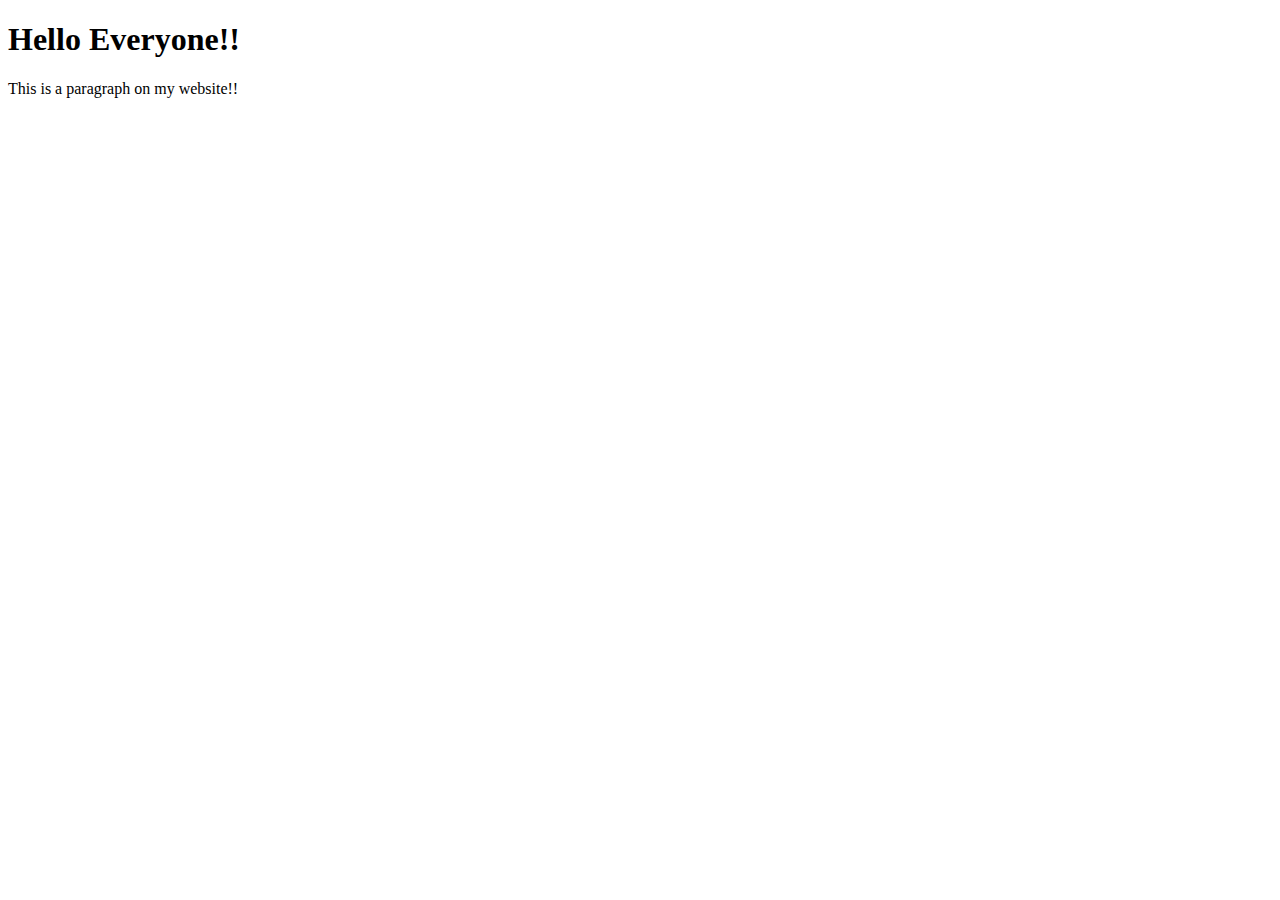
==== index.html @ 050dc361 "initial commit" ====
<!DOCTYPE html>
<html lang="en">
<head>
    <meta charset="UTF-8">
    <meta name="viewport" content="width=>, initial-scale=1.0">
    <meta http-equiv="X-UA-Compatible" content="ie=edge">
    <title>Document</title>
</head>
<body>
    <h1>Hello Everyone!!</h1>
    <p>This is a paragraph on my website!!</p>
</body>
</html>
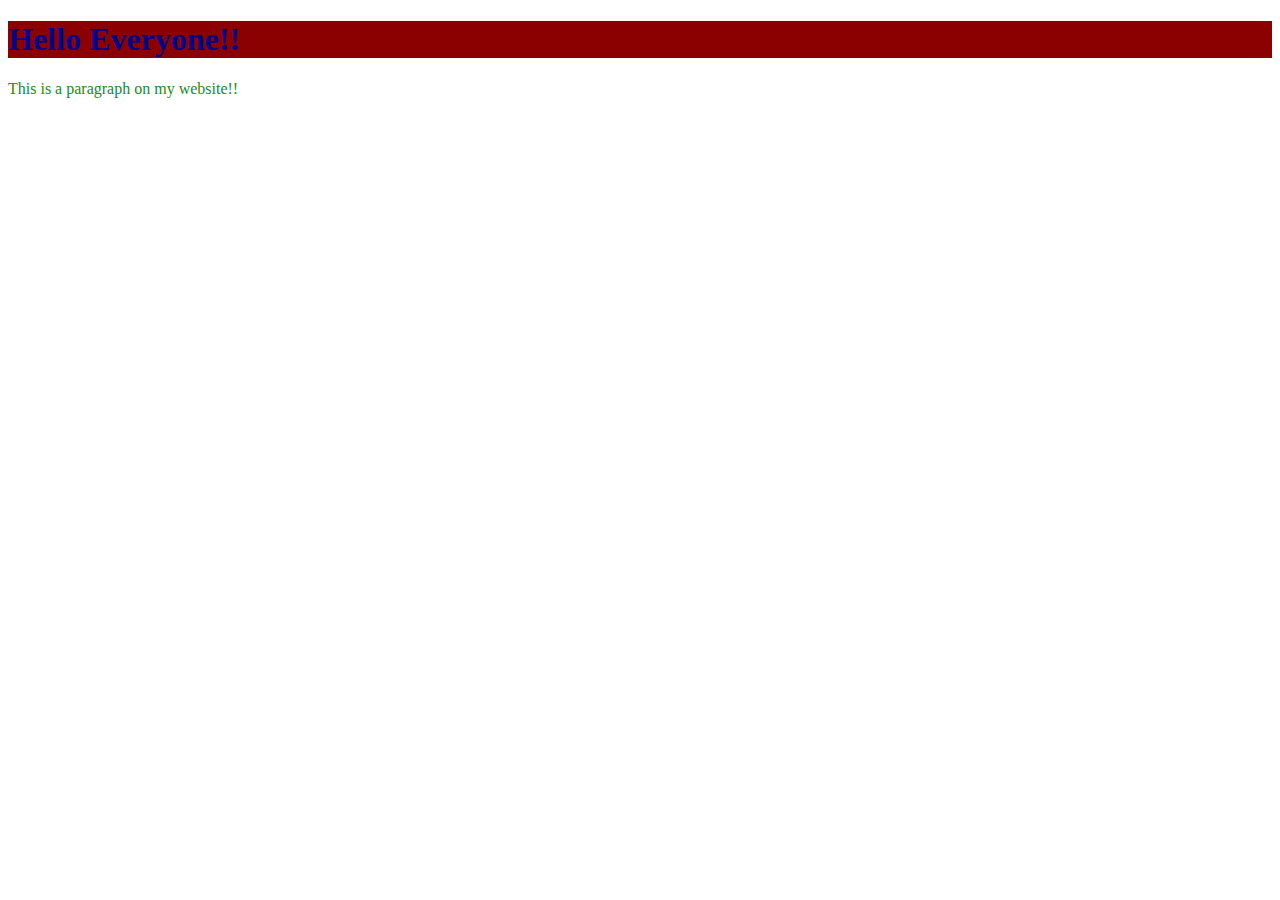
==== commit e3e04289: "second commit" ====
--- a/index.html
+++ b/index.html
@@ -5,6 +5,7 @@
     <meta name="viewport" content="width=>, initial-scale=1.0">
     <meta http-equiv="X-UA-Compatible" content="ie=edge">
     <title>Document</title>
+    <link rel="stylesheet" type="text/css" href="style.css">
 </head>
 <body>
     <h1>Hello Everyone!!</h1>
--- a/style.css
+++ b/style.css
@@ -0,0 +1,8 @@
+h1 {
+    color: darkblue;
+    background: darkred;
+}
+
+p {
+    color: forestgreen;
+}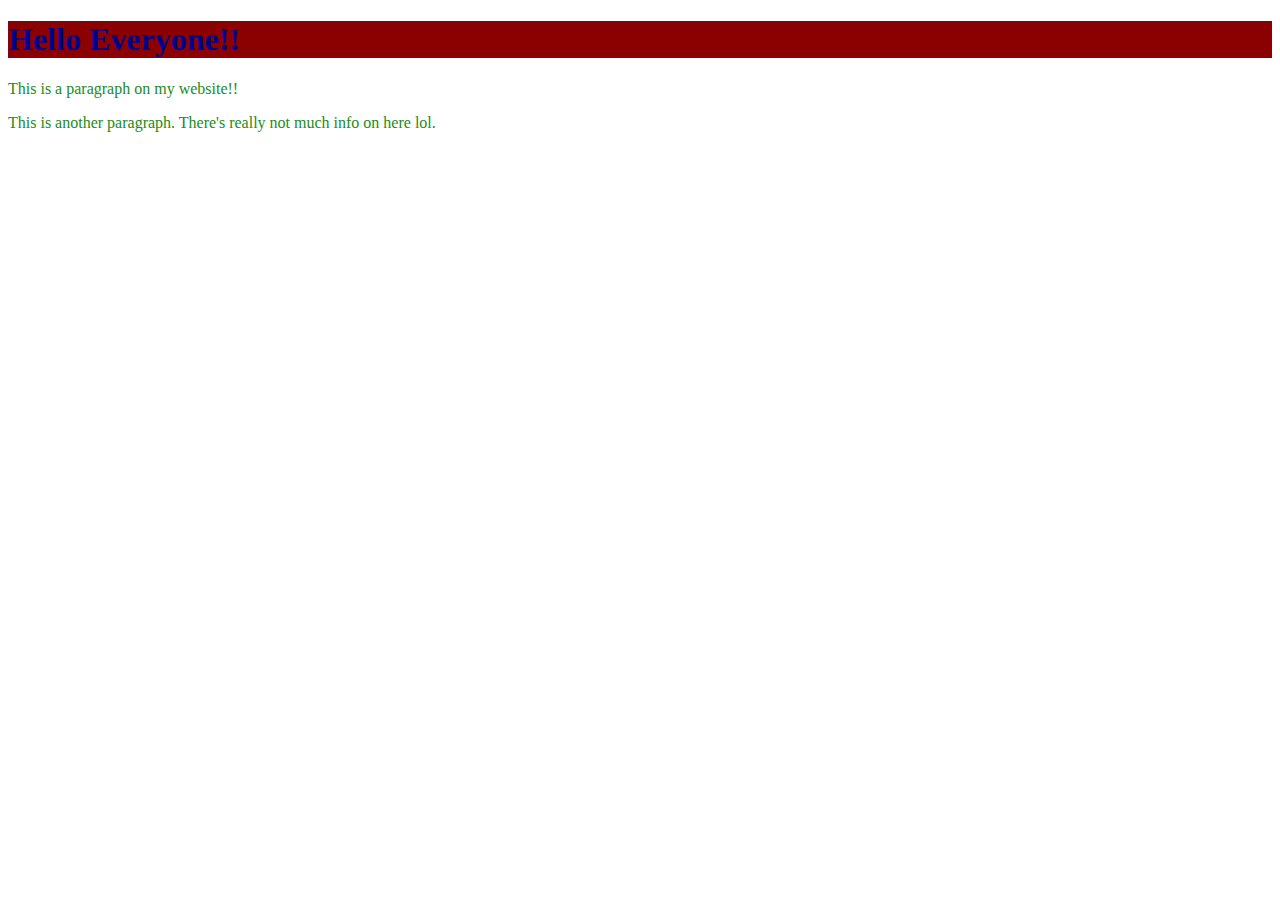
==== commit 720d6261: "third" ====
--- a/index.html
+++ b/index.html
@@ -10,5 +10,6 @@
 <body>
     <h1>Hello Everyone!!</h1>
     <p>This is a paragraph on my website!!</p>
+    <p>This is another paragraph. There's really not much info on here lol.</p>
 </body>
 </html>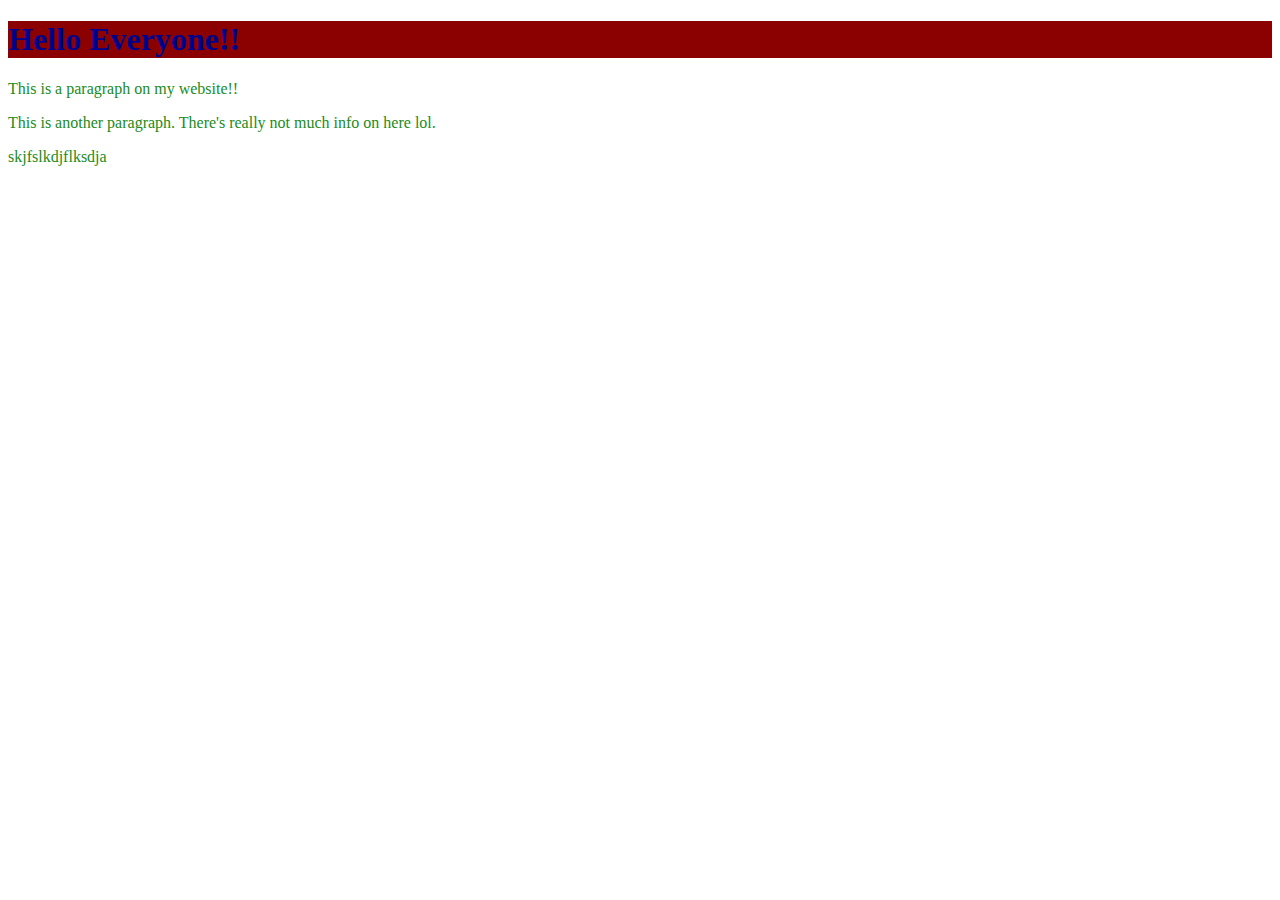
==== commit 3efb2489: "sdjkd" ====
--- a/index.html
+++ b/index.html
@@ -11,5 +11,6 @@
     <h1>Hello Everyone!!</h1>
     <p>This is a paragraph on my website!!</p>
     <p>This is another paragraph. There's really not much info on here lol.</p>
+    <p>skjfslkdjflksdja</p>
 </body>
 </html>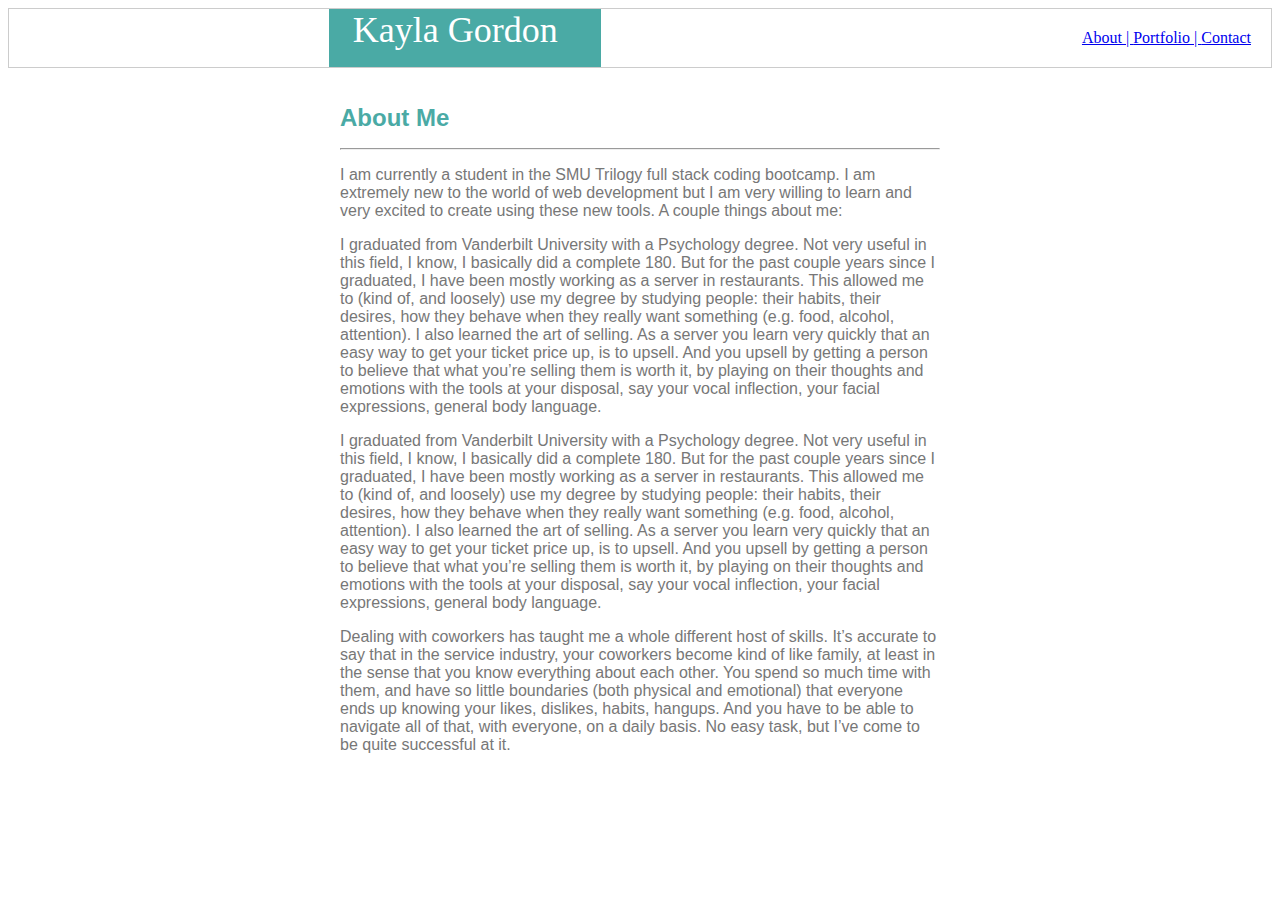
==== commit 9d01e1a4: "adding portfolio" ====
--- a/index.html
+++ b/index.html
@@ -2,15 +2,40 @@
 <html lang="en">
 <head>
     <meta charset="UTF-8">
-    <meta name="viewport" content="width=>, initial-scale=1.0">
+    <meta name="viewport" content="width=device-width, initial-scale=1.0">
     <meta http-equiv="X-UA-Compatible" content="ie=edge">
-    <title>Document</title>
-    <link rel="stylesheet" type="text/css" href="style.css">
+    <title>Index</title>
+    <link rel="stylesheet" type="text/css" href="assets/css/style.css">
+    
 </head>
 <body>
-    <h1>Hello Everyone!!</h1>
-    <p>This is a paragraph on my website!!</p>
-    <p>This is another paragraph. There's really not much info on here lol.</p>
-    <p>skjfslkdjflksdja</p>
+
+  <header>
+    <a href="index.html">About |  </a>
+    <a href="portfolio.html">Portfolio |  </a>
+    <a href="contact.html">Contact</a>
+
+    <div id="name">Kayla Gordon</div>
+  </header>
+   
+
+  <div class="wrapper">
+    <h1>About Me</h1>
+    <hr>
+    <section>
+      <p>I am currently a student in the SMU Trilogy full stack coding bootcamp. I am extremely new to the world of web development but I am very willing to learn and very excited to create using these new tools. A couple things about me:
+      </p>
+  
+      <p>I graduated from Vanderbilt University with a Psychology degree. Not very useful in this field, I know, I basically did a complete 180. But for the past couple years since I graduated, I have been mostly working as a server in restaurants. This allowed me to (kind of, and loosely) use my degree by studying people: their habits, their desires, how they behave when they really want something (e.g. food, alcohol, attention). I also learned the art of selling. As a server you learn very quickly that an easy way to get your ticket price up, is to upsell. And you upsell by getting a person to believe that what you’re selling them is worth it, by playing on their thoughts and emotions with the tools at your disposal, say your vocal inflection, your facial expressions, general body language.
+      </p>
+
+      <p>I graduated from Vanderbilt University with a Psychology degree. Not very useful in this field, I know, I basically did a complete 180. But for the past couple years since I graduated, I have been mostly working as a server in restaurants. This allowed me to (kind of, and loosely) use my degree by studying people: their habits, their desires, how they behave when they really want something (e.g. food, alcohol, attention). I also learned the art of selling. As a server you learn very quickly that an easy way to get your ticket price up, is to upsell. And you upsell by getting a person to believe that what you’re selling them is worth it, by playing on their thoughts and emotions with the tools at your disposal, say your vocal inflection, your facial expressions, general body language.
+      </p>
+
+      <p>Dealing with coworkers has taught me a whole different host of skills. It’s accurate to say that in the service industry, your coworkers become kind of like family, at least in the sense that you know everything about each other. You spend so much time with them, and have so little boundaries (both physical and emotional) that everyone ends up knowing your likes, dislikes, habits, hangups. And you have to be able to navigate all of that, with everyone, on a daily basis. No easy task, but I’ve come to be quite successful at it.
+      </p>
+
+  </div>
+    
 </body>
 </html>--- a/assets/css/style.css
+++ b/assets/css/style.css
@@ -0,0 +1,48 @@
+body {
+    color: #777777;
+    font-family: 'Arial', 'Helvetica Neue', Helvetica, sans-serif;
+    background-image: url("grey_wash_wall_@2X.png");
+}
+
+header {
+    background: #ffffff;
+    border-style: solid;
+    border-width: 1px;
+    border-color: #cccccc;
+    font-family: 'Georgia', Times, 'Times New Roman', serif;
+    text-align: right;
+    padding: 20px;
+    position: relative;
+}
+
+#name {
+    position: absolute;
+    top: 0;
+    bottom: 0;
+    left: 320px;
+    color: white;
+    background: #4aaaa5;
+    font-size: 36px;
+    font-family: 'Georgia', Times, 'Times New Roman', serif;
+    width: 20%;
+    padding-right: 20px;
+    text-align: center;
+
+}
+
+.wrapper {
+    width: 600px;
+    padding: 20px;
+    margin: 0 auto;
+    border: 20px;
+}
+
+
+h1 {
+    color: #4aaaa5;
+    font-size: 24px;
+}
+
+footer {
+    position: fixed;
+}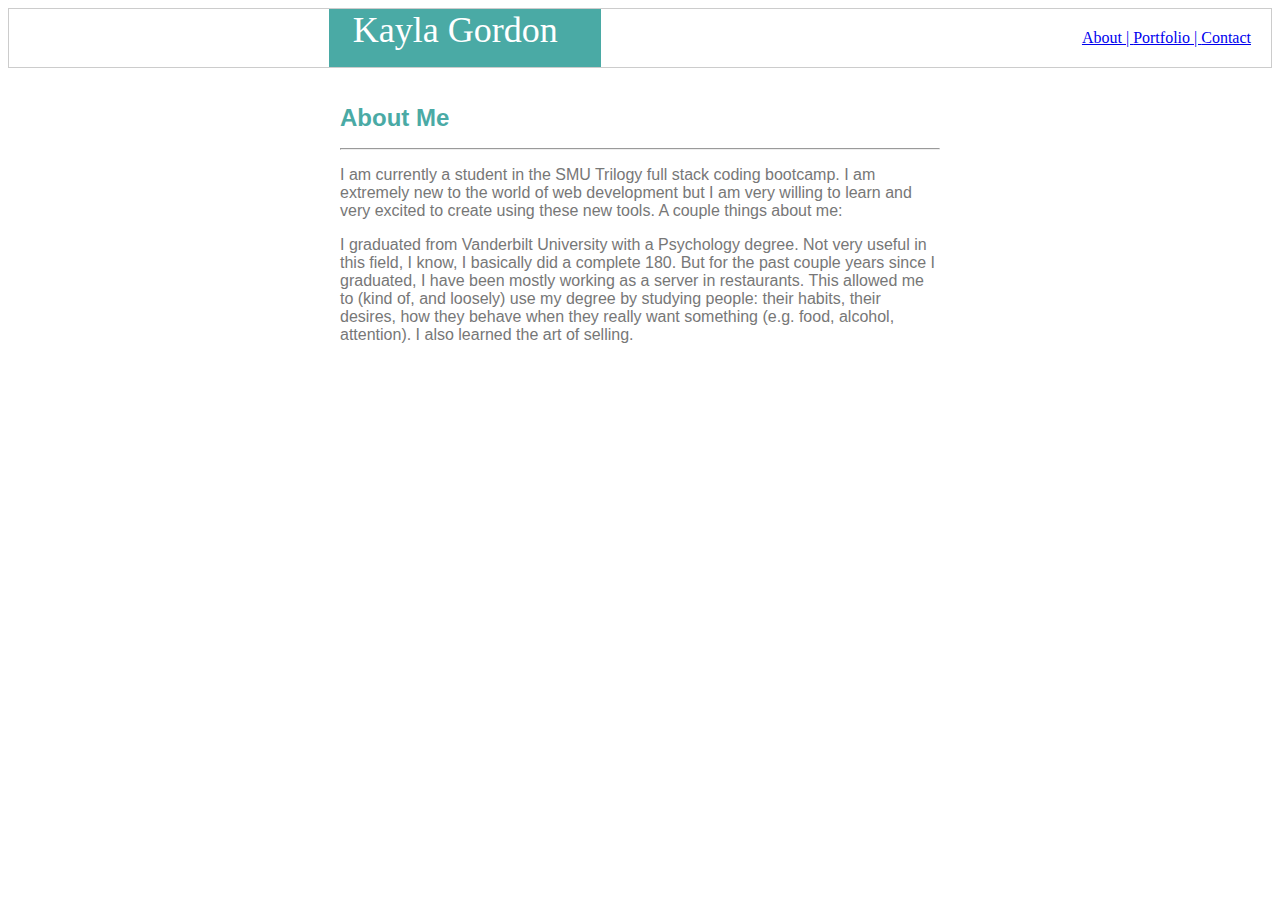
==== commit ede32f9e: "bio changes still not complete" ====
--- a/index.html
+++ b/index.html
@@ -26,14 +26,9 @@
       <p>I am currently a student in the SMU Trilogy full stack coding bootcamp. I am extremely new to the world of web development but I am very willing to learn and very excited to create using these new tools. A couple things about me:
       </p>
   
-      <p>I graduated from Vanderbilt University with a Psychology degree. Not very useful in this field, I know, I basically did a complete 180. But for the past couple years since I graduated, I have been mostly working as a server in restaurants. This allowed me to (kind of, and loosely) use my degree by studying people: their habits, their desires, how they behave when they really want something (e.g. food, alcohol, attention). I also learned the art of selling. As a server you learn very quickly that an easy way to get your ticket price up, is to upsell. And you upsell by getting a person to believe that what you’re selling them is worth it, by playing on their thoughts and emotions with the tools at your disposal, say your vocal inflection, your facial expressions, general body language.
+      <p>I graduated from Vanderbilt University with a Psychology degree. Not very useful in this field, I know, I basically did a complete 180. But for the past couple years since I graduated, I have been mostly working as a server in restaurants. This allowed me to (kind of, and loosely) use my degree by studying people: their habits, their desires, how they behave when they really want something (e.g. food, alcohol, attention). I also learned the art of selling.
       </p>
 
-      <p>I graduated from Vanderbilt University with a Psychology degree. Not very useful in this field, I know, I basically did a complete 180. But for the past couple years since I graduated, I have been mostly working as a server in restaurants. This allowed me to (kind of, and loosely) use my degree by studying people: their habits, their desires, how they behave when they really want something (e.g. food, alcohol, attention). I also learned the art of selling. As a server you learn very quickly that an easy way to get your ticket price up, is to upsell. And you upsell by getting a person to believe that what you’re selling them is worth it, by playing on their thoughts and emotions with the tools at your disposal, say your vocal inflection, your facial expressions, general body language.
-      </p>
-
-      <p>Dealing with coworkers has taught me a whole different host of skills. It’s accurate to say that in the service industry, your coworkers become kind of like family, at least in the sense that you know everything about each other. You spend so much time with them, and have so little boundaries (both physical and emotional) that everyone ends up knowing your likes, dislikes, habits, hangups. And you have to be able to navigate all of that, with everyone, on a daily basis. No easy task, but I’ve come to be quite successful at it.
-      </p>
 
   </div>
     
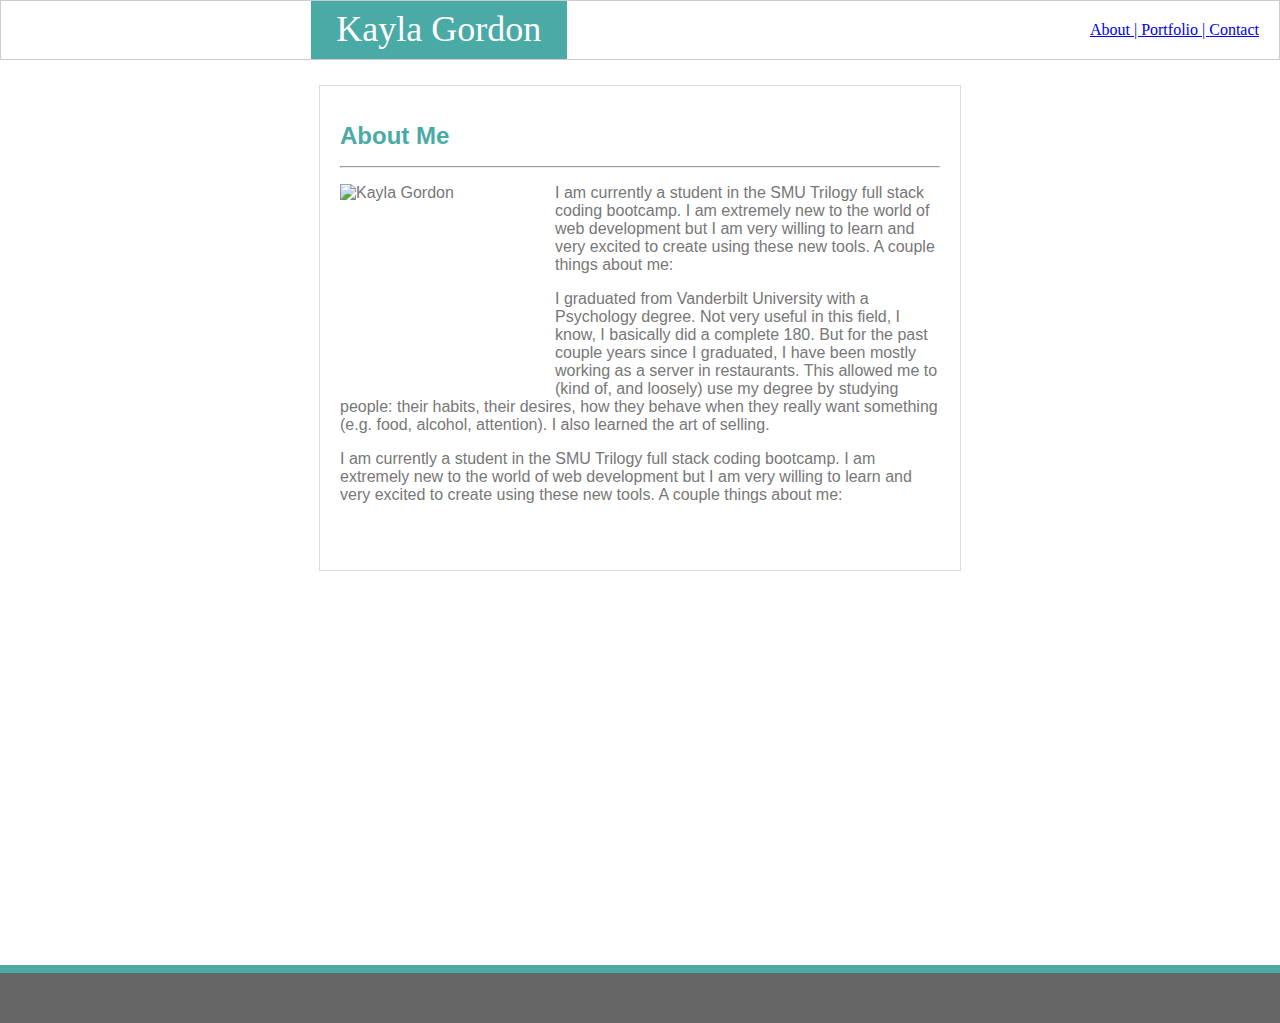
==== commit cfb2c93d: "added footer and pics" ====
--- a/index.html
+++ b/index.html
@@ -18,19 +18,29 @@
     <div id="name">Kayla Gordon</div>
   </header>
    
-
+  <div class="content">
   <div class="wrapper">
     <h1>About Me</h1>
     <hr>
     <section>
+      <img class="image" id="me" src="assets/images/placeholder.png" alt="Kayla Gordon"/>
+
       <p>I am currently a student in the SMU Trilogy full stack coding bootcamp. I am extremely new to the world of web development but I am very willing to learn and very excited to create using these new tools. A couple things about me:
       </p>
   
       <p>I graduated from Vanderbilt University with a Psychology degree. Not very useful in this field, I know, I basically did a complete 180. But for the past couple years since I graduated, I have been mostly working as a server in restaurants. This allowed me to (kind of, and loosely) use my degree by studying people: their habits, their desires, how they behave when they really want something (e.g. food, alcohol, attention). I also learned the art of selling.
       </p>
 
+      
+      <p>I am currently a student in the SMU Trilogy full stack coding bootcamp. I am extremely new to the world of web development but I am very willing to learn and very excited to create using these new tools. A couple things about me:
+      </p>
+    
+    
+          
+  </div>
+  </div>
 
-  </div>
+  <footer class="footer"></footer>
     
 </body>
 </html>--- a/assets/css/style.css
+++ b/assets/css/style.css
@@ -1,7 +1,14 @@
+html {
+    height: 100%;
+    margin: 0;
+}
+
 body {
     color: #777777;
     font-family: 'Arial', 'Helvetica Neue', Helvetica, sans-serif;
-    background-image: url("grey_wash_wall_@2X.png");
+    height: 100%;
+    margin: 0;
+    background-image: url("../images/herringbone.png");
 }
 
 header {
@@ -19,13 +26,13 @@
     position: absolute;
     top: 0;
     bottom: 0;
-    left: 320px;
+    left: 310px;
     color: white;
     background: #4aaaa5;
     font-size: 36px;
     font-family: 'Georgia', Times, 'Times New Roman', serif;
     width: 20%;
-    padding-right: 20px;
+    padding-top: 7px;
     text-align: center;
 
 }
@@ -33,10 +40,18 @@
 .wrapper {
     width: 600px;
     padding: 20px;
-    margin: 0 auto;
+    margin: 25px auto;
     border: 20px;
+    background: #ffffff;
+    border-style: solid;
+    border-color: #dddddd;
+    border-width: 1px;
+    padding-bottom: 50px;
 }
 
+.content {
+    min-height: 100%;
+}
 
 h1 {
     color: #4aaaa5;
@@ -44,5 +59,73 @@
 }
 
 footer {
-    position: fixed;
+    height: 50px;
+    width: 100%;
+    background: #666666;
+    border-top: 8px solid #4aaaa5;
+    margin-top: -20px;
+
+}
+
+#me {
+    float: left;
+    clear: both;
+    margin: 0 15px 5px 0;
+    width: 200px;
+    height: 200px;
+}
+
+#panda {
+    float: left;
+    height: 150px;
+    width: 200px;
+}
+
+#airpods, #lights {
+    height: 150px;
+    width: 200px;
+    margin-left: 25px;
+}
+
+#iphone {
+    height: 150px;
+    width: 200px;
+    margin-top: 25px;
+}
+
+#controller {
+    height: 150px;
+    width: 200px;
+    margin-top: 25px;
+}
+
+
+.container {
+    float: left;
+    position: relative;
+    width: 200px;
+    text-align: center;
+}
+
+#rpg {
+    position: absolute;
+    top: 100px;
+    left: 0;
+    right: 0;
+    background: #4aaaa5;
+    color: white;
+    height: 30px;
+    width: 200px;
+}
+
+#container2 {
+    position: relative;
+    height: 150px;
+    width: 200px;
+    float: left;
+    text-align: center;
+}
+
+#app {
+    position: absolute;
 }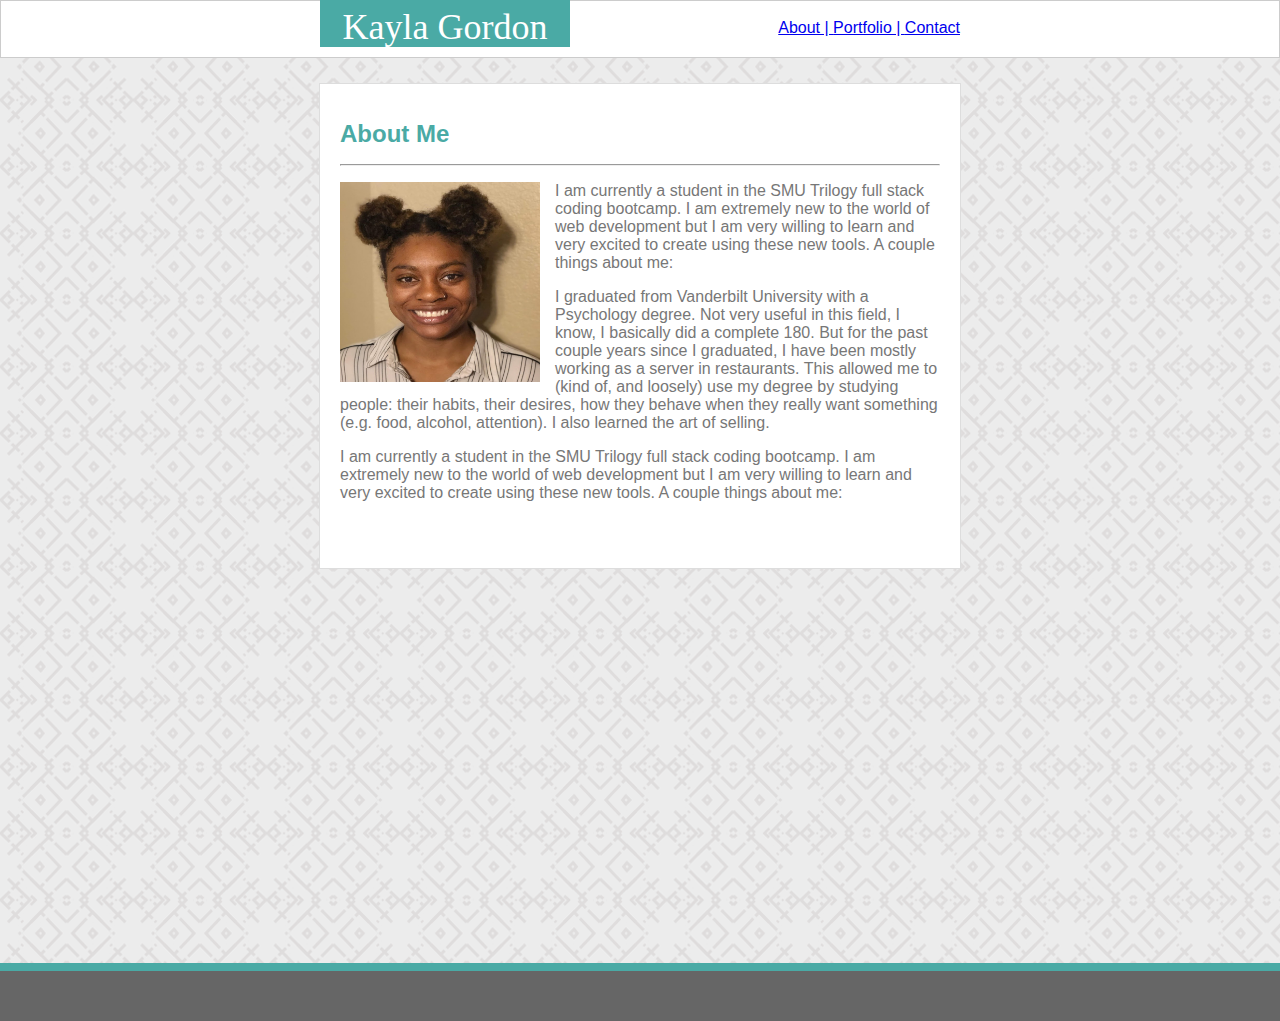
==== commit f28fe8d4: "finished portfolio" ====
--- a/index.html
+++ b/index.html
@@ -10,20 +10,24 @@
 </head>
 <body>
 
-  <header>
-    <a href="index.html">About |  </a>
-    <a href="portfolio.html">Portfolio |  </a>
-    <a href="contact.html">Contact</a>
+    <header>
+    </header>
 
-    <div id="name">Kayla Gordon</div>
-  </header>
-   
-  <div class="content">
-  <div class="wrapper">
+<div class="content">
+    <div class="wrapper">
+
+      <div class="header-text">
+        <a href="index.html">About |  </a>
+        <a href="portfolio.html">Portfolio |  </a>
+        <a href="contact.html">Contact</a>
+      </div>
+        
+      <div class="name">Kayla Gordon</div>
+
     <h1>About Me</h1>
     <hr>
     <section>
-      <img class="image" id="me" src="assets/images/placeholder.png" alt="Kayla Gordon"/>
+      <img class="image" id="me" src="assets/images/me.jpg" alt="Kayla Gordon"/>
 
       <p>I am currently a student in the SMU Trilogy full stack coding bootcamp. I am extremely new to the world of web development but I am very willing to learn and very excited to create using these new tools. A couple things about me:
       </p>
--- a/assets/css/style.css
+++ b/assets/css/style.css
@@ -17,25 +17,45 @@
     border-width: 1px;
     border-color: #cccccc;
     font-family: 'Georgia', Times, 'Times New Roman', serif;
-    text-align: right;
-    padding: 20px;
+    padding: 28px;
     position: relative;
 }
 
-#name {
+.header-text {
     position: absolute;
-    top: 0;
-    bottom: 0;
-    left: 310px;
+    right: 0;
+    top: -65px;
+}
+
+.nav {
+    position: absolute;
+    right: 300px;
+}
+
+.name {
+    float: left;
+    position: absolute;
+    top: -85px;
+    bottom: 521.5px;
+    left: 0;
+    right: 600px;
     color: white;
     background: #4aaaa5;
     font-size: 36px;
     font-family: 'Georgia', Times, 'Times New Roman', serif;
-    width: 20%;
+    width: 250px;
     padding-top: 7px;
     text-align: center;
+}
 
+#name2 {
+    height: 51px;
 }
+
+#name3 {
+    height: 51px;
+}
+
 
 .wrapper {
     width: 600px;
@@ -47,10 +67,17 @@
     border-color: #dddddd;
     border-width: 1px;
     padding-bottom: 50px;
+    position: relative;
+    /* overflow: auto; */
+}
+
+#wrapper2 {
+    height: 500px;
 }
 
 .content {
     min-height: 100%;
+    position: relative;
 }
 
 h1 {
@@ -76,7 +103,6 @@
 }
 
 #panda {
-    float: left;
     height: 150px;
     width: 200px;
 }
@@ -84,19 +110,11 @@
 #airpods, #lights {
     height: 150px;
     width: 200px;
-    margin-left: 25px;
 }
 
-#iphone {
+#iphone, #controller {
     height: 150px;
     width: 200px;
-    margin-top: 25px;
-}
-
-#controller {
-    height: 150px;
-    width: 200px;
-    margin-top: 25px;
 }
 
 
@@ -105,9 +123,10 @@
     position: relative;
     width: 200px;
     text-align: center;
+    margin-right: 18px;
 }
 
-#rpg {
+.image-text {
     position: absolute;
     top: 100px;
     left: 0;
@@ -116,16 +135,5 @@
     color: white;
     height: 30px;
     width: 200px;
-}
-
-#container2 {
-    position: relative;
-    height: 150px;
-    width: 200px;
-    float: left;
-    text-align: center;
-}
-
-#app {
-    position: absolute;
+    padding-top: ;
 }